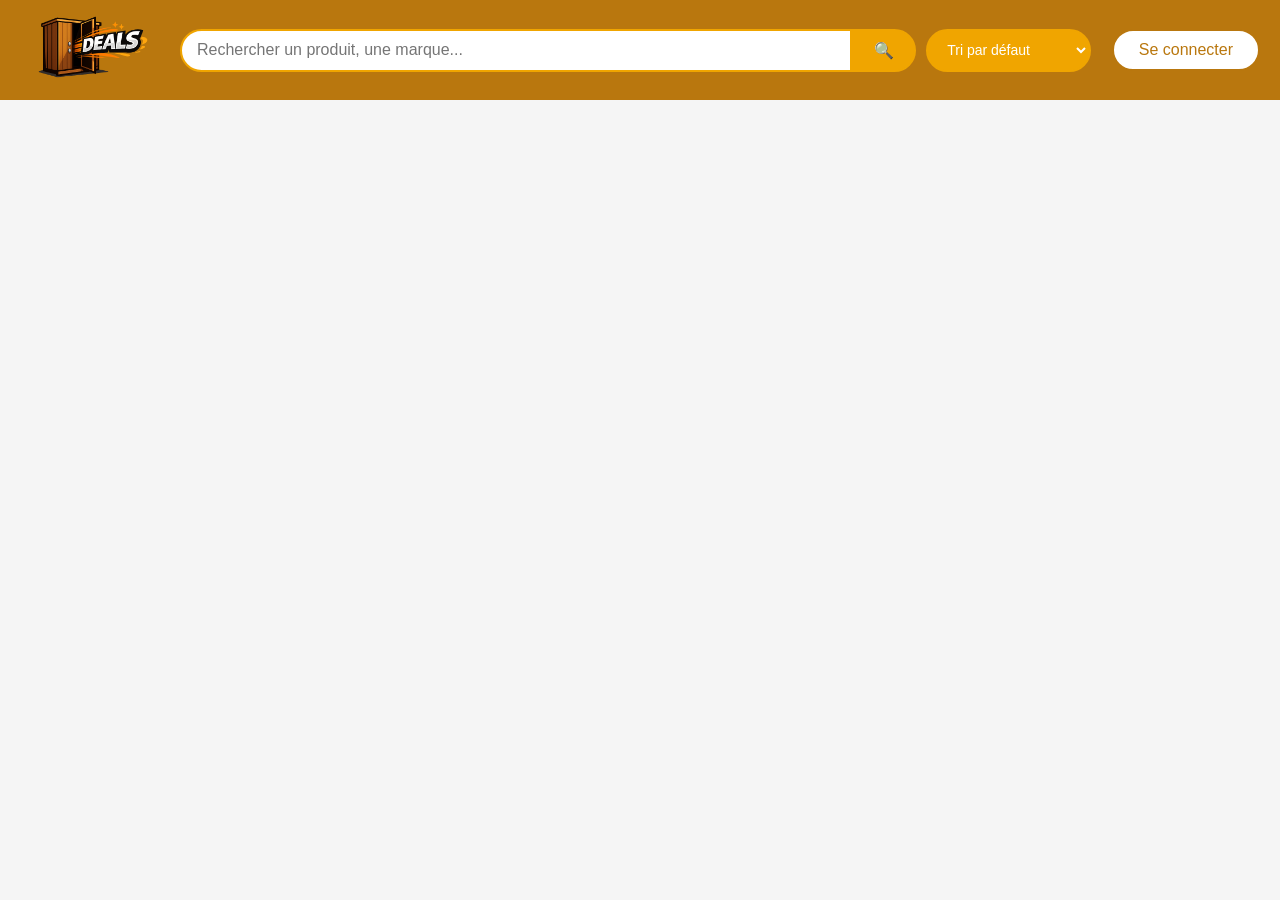
==== index.html @ f936090b "Initial commit" ====
<!DOCTYPE html>
<html lang="fr">
<head>
<meta charset="UTF-8">
<title>Catalogue</title>
<link rel="stylesheet" href="style.css">
</head>
<body>

  <!-- Header fixe -->
  <header>
    <a href="index.html">
      <img src="logo.png" class="logo" alt="Logo">
    </a>

    <div class="search-container">
      <input id="recherche" type="text" placeholder="Rechercher un produit, une marque..." />
      <button>🔍</button>
      <select id="tri-select">
    <option value="default">Tri par défaut</option>
    <option value="asc">Prix croissant ↑</option>
    <option value="desc">Prix décroissant ↓</option>
  </select>
    </div>

    <a href="connexion.html" class="btn-login">Se connecter</a>
  </header>

  <!-- Conteneur pour les produits -->
  <div id="resultats" class="grid-container"></div>

  <script src="script.js"></script>
</body>
</html>
---- style.css ----
/* Reset de base */
body {
  margin: 0;
  font-family: Arial, sans-serif;
  background-color: #f5f5f5;
}

/* Header fixe */
header {
  background-color: #b9770e;
  color: white;
  width: 100%;
  height: 100px;
  position: fixed;
  top: 0;
  left: 0;
  z-index: 5000;
  display: flex;
  align-items: center;
  padding: 0 20px;
  box-sizing: border-box;
}

.logo {
  width: 140px;
  display: block;
}

.search-container {
  flex: 1;
  margin-left: 20px;
  display: flex;
}

#recherche {
  flex: none;
  width: 70%;
  padding: 10px 15px;
  border: 2px solid #f0a500;
  border-radius: 50px 0 0 50px;
  outline: none;
  font-size: 16px;
}

.search-container button {
  padding: 10px 20px;
  border: 2px solid #f0a500;
  background-color: #f0a500;
  color: white;
  font-size: 16px;
  cursor: pointer;
  border-radius: 0 50px 50px 0;
}

.search-container button:hover {
  background-color: #d98c00;
}

.btn-login {
  margin-left: 20px;
  padding: 10px 25px;
  background-color: white;
  color: #b9770e;
  border: 2px solid #b9770e;
  border-radius: 50px;
  font-size: 16px;
  cursor: pointer;
  text-decoration: none;
}

.btn-login:hover {
  background-color: #f0a500;
  color: white;
}

/* Grille des produits */
.grid-container {
  display: flex;
  flex-wrap: wrap;
  gap: 20px;
  justify-content: center;
  margin-top: 140px; /* sous le header */
  padding: 0 20px;
}

/* Carte produit */
.produit {
  background-color: white;
  width: 200px;
  padding: 15px;
  border: 1px solid #ccc;
  border-radius: 15px;
  text-align: center;
  box-shadow: 0 4px 10px rgba(0,0,0,0.1);
  cursor: pointer;
  transition: transform 0.2s;
}

.produit:hover {
  transform: translateY(-5px);
  box-shadow: 0 6px 15px rgba(0,0,0,0.2);
}

.produit img {
  width: 100%;
  height: 120px;
  object-fit: contain;
  margin-bottom: 10px;
}

#tri-select {
  margin-left: 10px;
  padding: 10px 15px;
  border: 2px solid #f0a500;
  border-radius: 50px;
  background-color: #f0a500;
  color: white;
  font-size: 14px;
  cursor: pointer;
}

#tri-select option {
  color: black; /* option texte noir */
}
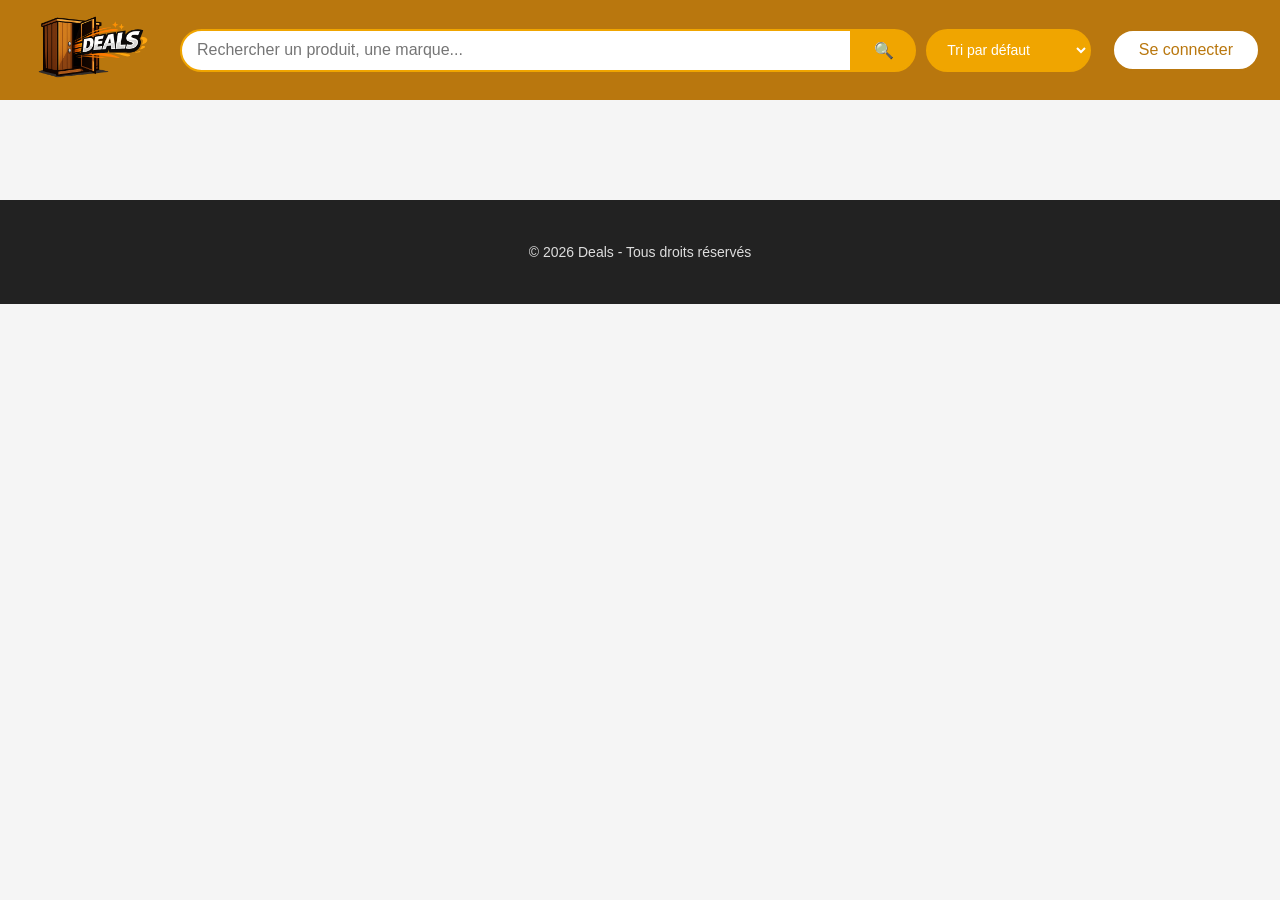
==== commit d68fa5c4: "footer" ====
--- a/index.html
+++ b/index.html
@@ -31,4 +31,7 @@
 
   <script src="script.js"></script>
 </body>
+<footer class="footer">
+  <p>© 2026 Deals - Tous droits réservés</p>
+</footer>
 </html>
--- a/style.css
+++ b/style.css
@@ -121,4 +121,13 @@
 
 #tri-select option {
   color: black; /* option texte noir */
+}
+
+.footer {
+  background-color: #222;
+  color: #ddd;
+  text-align: center;
+  padding: 30px;
+  margin-top: 60px;
+  font-size: 14px;
 }
